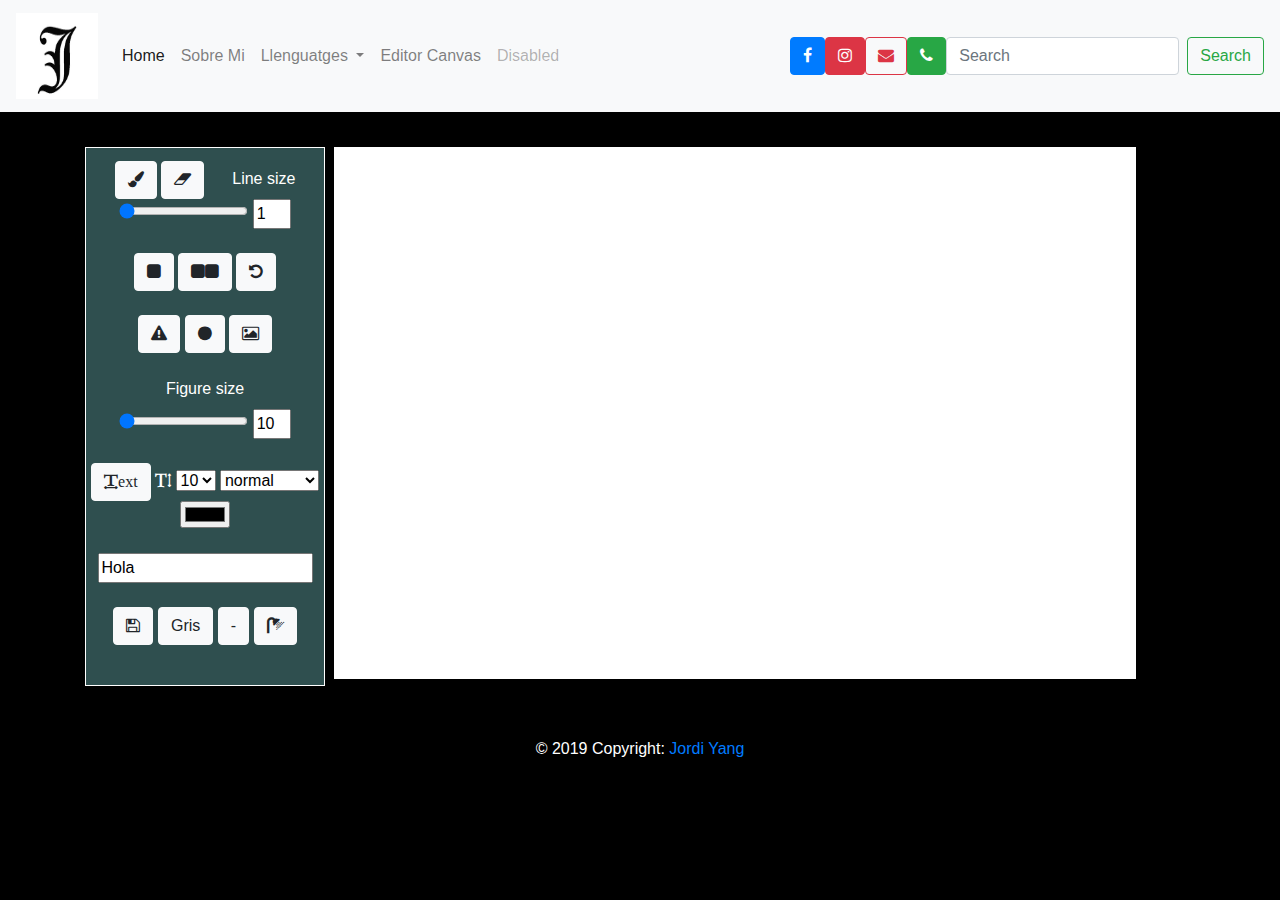
==== editorCanvas.html @ 0b10d238 "CanvasProject" ====
<!doctype html>
<html lang="en">

<head>
    <!-- Required meta tags -->
    <meta charset="utf-8">
    <meta name="viewport" content="width=device-width, initial-scale=1, shrink-to-fit=no">

    <!-- Bootstrap CSS -->
    <link rel="stylesheet" href="https://stackpath.bootstrapcdn.com/bootstrap/4.3.1/css/bootstrap.min.css" integrity="sha384-ggOyR0iXCbMQv3Xipma34MD+dH/1fQ784/j6cY/iJTQUOhcWr7x9JvoRxT2MZw1T" crossorigin="anonymous">

    <link rel="stylesheet" href="https://cdnjs.cloudflare.com/ajax/libs/font-awesome/4.7.0/css/font-awesome.min.css">
    <link rel="stylesheet" type="text/css" href="css/estils.css">
    <title>Bootstrap CDN</title>
    <script src="js/canvas.js"></script>

</head>

<body>



    <nav id="inicioPagina" class="navbar navbar-expand-lg navbar-light bg-light separacionBottom">
        <a class="navbar-brand" href="#finalPagina">
            <img src="img/j.png" style="width:82px; height:86px" title="White flower" alt="Flower">
        </a>
        <button class="navbar-toggler" type="button" data-toggle="collapse" data-target="#navbarSupportedContent" aria-controls="navbarSupportedContent" aria-expanded="false" aria-label="Toggle navigation">
            <span class="navbar-toggler-icon"></span>
        </button>

        <div class="collapse navbar-collapse" id="navbarSupportedContent">
            <ul class="navbar-nav mr-auto">
                <li class="nav-item active">
                    <a class="nav-link" href="primeraActBootstrap.html">Home <span class="sr-only">(current)</span></a>
                </li>
                <li class="nav-item">
                    <a class="nav-link" href="#">Sobre Mi</a>
                </li>


                <li class="nav-item dropdown">
                    <a class="nav-link dropdown-toggle" href="#" id="navbarDropdown" role="button" data-toggle="dropdown" aria-haspopup="true" aria-expanded="false">
                        Llenguatges
                    </a>
                    <div class="dropdown-menu" aria-labelledby="navbarDropdown">
                        <a class="dropdown-item" href="#">C</a>
                        <a class="dropdown-item" href="#">C++</a>
                        <a class="dropdown-item" href="#">C#</a>
                        <a class="dropdown-item" href="#">Java</a>
                        <a class="dropdown-item" href="#">HTML5</a>
                        <a class="dropdown-item" href="#">JavaScript</a>
                        <a class="dropdown-item" href="#">Python</a>
                        <div class="dropdown-divider"></div>
                        <a class="dropdown-item" href="#">Favorite</a>
                    </div>
                </li>

                <li class="nav-item">
                    <a class="nav-link" href="editorCanvas.html">Editor Canvas</a>
                </li>

                <li class="nav-item">
                    <a class="nav-link disabled" href="#" tabindex="-1" aria-disabled="true">Disabled</a>
                </li>
            </ul>


            <a class="btn btn-primary" href="https://www.facebook.com/jordiyang1" target="_blank"><i
                    class="fa fa-facebook"></i></i></a>

            <a class="btn btn-danger" href="https://www.instagram.com/yyyyyyyya11/" target="_blank"><i
                    class="fa fa-instagram"></i></a>

            <a class="btn btn-outline-danger" href="mailto:jordiyang@hotmail.com" target="_blank"><i
                    class="fa fa-envelope"></i></a>

            <a class="btn btn-success" href="tel:611473512" target="_blank"><i class="fa fa-phone"></i></a>




            <form class="form-inline my-2 my-lg-0">
                <input class="form-control mr-sm-2" type="search" placeholder="Search" aria-label="Search">
                <button class="btn btn-outline-success my-2 my-sm-0" type="submit">Search</button>

            </form>

        </div>
    </nav>




    <div class="container separacionBottom">
        <!--container-fluid para que ocupe todo el ancho-->
        <div class="row">
            <div class="col-sm-2 izquierda">
                <!--table-->
                <div id="contenedorBotones">

                    <button class="btn btn-light botones" id="botonPincel"><i class="fa fa-paint-brush"></i></button>
                    <button class="btn btn-light botones" id="botonGoma"><i class="fa fa-eraser "></i></button>
                    <label class="iWhite centrado" for="Size">Line size</label>

                    <input id="rangoPincel" type="range" min="1" max="100" value="1" />
                    <input id="rangoInput" type="text" size="1" value="1" /><br><br>

                    <button class="btn btn-light botones" id="botonCuadrado"><i class="fa fa-square"></i></button>
                    <button class="btn btn-light botones" id="botonRectangulo"><i class="fa fa-square"></i><i
                            class="fa fa-square"></i></button>
                    <button class="btn btn-light botones" id="botonRotacion"><i class="fa fa-undo"></i></button><br><br>

                    <button class="btn btn-light botones" id="botonTriangulo"><i
                            class="fa fa-exclamation-triangle"></i></button>
                    <button class="btn btn-light botones" id="botonCirculo"><i class="fa fa-circle"></i></button>
                    <button class="btn btn-light botones" id="botonImagen"><i class="fa fa-image"></i></button><br><br>

                    <label class="iWhite" for="Size">Figure size</label><br>
                    <input id="rangoFigura" type="range" min="10" max="100" value="10" />
                    <input id="rangoInputFigura" type="text" size="1" value="10" /><br><br>



                    <button class="btn btn-light botones" id="botonTexto"><i class="fa fa-text-width">ext</i></button>
                    <i class="fa fa-text-height iWhite"></i>
                    <select id="selectTamLetra">
                        <option value="value1">8</option>
                        <option value="value2" selected>10</option>
                        <option value="value3">12</option>
                        <option value="value4">16</option>
                        <option value="value5">20</option>
                        <option value="value6">24</option>
                        <option value="value7">32</option>
                        <option value="value8">40</option>

                    </select>
                    <select id="selectFontStyle">
                        <option value="value1" selected>normal</option>
                        <option value="value2">italic</option>
                        <option value="value3">oblique</option>
                        <option value="value4">bold</option>
                        <option value="value5">small-caps</option>
                    </select>

                    <input id="botonColor" type="color" placeholder="#000">
                    <br><br>
                    <input id="textoPersonalizado" type="text" name="firstname" value="Hola" /><br><br>

                    <a href="#" id="descargarImagen">
                        <button class="btn btn-light botones" id="botonGuardar"><i class="fa fa-save"></i></button>
                    </a>
                    <button class="btn btn-light botones" id="botonGris">Gris</button>

                    <button class="btn btn-light botones" id="botonAlternarColor"> -</i></button>

                    <button class="btn btn-light botones" id="botonClear"><i class="fa fa-shower"></i></button><br>



                </div>


            </div>

            <div class="col-sm-10 text-center">
                <canvas id="canvas" width="800" height="530"></canvas>


            </div>


        </div>
    </div>


    <!-- Footer -->
    <footer id="finalPagina" class="page-footer font-small blue">

        <!-- Copyright -->
        <div class="footer-copyright text-center py-3 footerCopyright">© 2019 Copyright:
            <a href="#inicioPagina"> Jordi Yang</a>
        </div>
        <!-- Copyright -->

    </footer>
    <!-- Footer -->



    <!-- Optional JavaScript -->
    <!-- jQuery first, then Popper.js, then Bootstrap JS -->
    <script src="https://code.jquery.com/jquery-3.3.1.slim.min.js" integrity="sha384-q8i/X+965DzO0rT7abK41JStQIAqVgRVzpbzo5smXKp4YfRvH+8abtTE1Pi6jizo" crossorigin="anonymous"></script>
    <script src="https://cdnjs.cloudflare.com/ajax/libs/popper.js/1.14.7/umd/popper.min.js" integrity="sha384-UO2eT0CpHqdSJQ6hJty5KVphtPhzWj9WO1clHTMGa3JDZwrnQq4sF86dIHNDz0W1" crossorigin="anonymous"></script>
    <script src="https://stackpath.bootstrapcdn.com/bootstrap/4.3.1/js/bootstrap.min.js" integrity="sha384-JjSmVgyd0p3pXB1rRibZUAYoIIy6OrQ6VrjIEaFf/nJGzIxFDsf4x0xIM+B07jRM" crossorigin="anonymous"></script>


</body>

</html>
---- css/estils.css ----
body {
    background-color: black;
}

.separacionBottom {
    margin-bottom: 2.2em;
}

.footerCopyright {
    color: white;
}

@media screen and (min-width: 1024px) {
    /* reglas CSS */
    #responsiveCarousel {
        width: 70em;
        margin: 0 auto;
    }
}

#canvas {
    border: solid white 1px;
    background-color: white;
    text-align: center;
}

#contenedorBotones {
    padding-top: 8%;
    width: 150%;
    height: 100%;
    border: 1px solid white;
    text-align: center;
    background-color: darkslategrey;
}

.iWhite {
    color: white;
}

.centrado {
    margin-left: 10%;
}

.videoMP4 {
    margin-top: 5%;
    margin-bottom: 5%;
    margin-left: auto;
    margin-right: auto;
    display: block;
}

.botones:hover {
    color: white;
    /* Permalink - use to edit and share this gradient: https://colorzilla.com/gradient-editor/#000000+0,000000+100&0.65+0,0+100;Neutral+Density */
    background: -moz-linear-gradient(top, rgba(0, 0, 0, 0.65) 0%, rgba(0, 0, 0, 0) 100%);
    /* FF3.6-15 */
    background: -webkit-linear-gradient(top, rgba(0, 0, 0, 0.65) 0%, rgba(0, 0, 0, 0) 100%);
    /* Chrome10-25,Safari5.1-6 */
    background: linear-gradient(to bottom, rgba(0, 0, 0, 0.65) 0%, rgba(0, 0, 0, 0) 100%);
    /* W3C, IE10+, FF16+, Chrome26+, Opera12+, Safari7+ */
    filter: progid: DXImageTransform.Microsoft.gradient( startColorstr='#a6000000', endColorstr='#00000000', GradientType=0);
    /* IE6-9 */
}
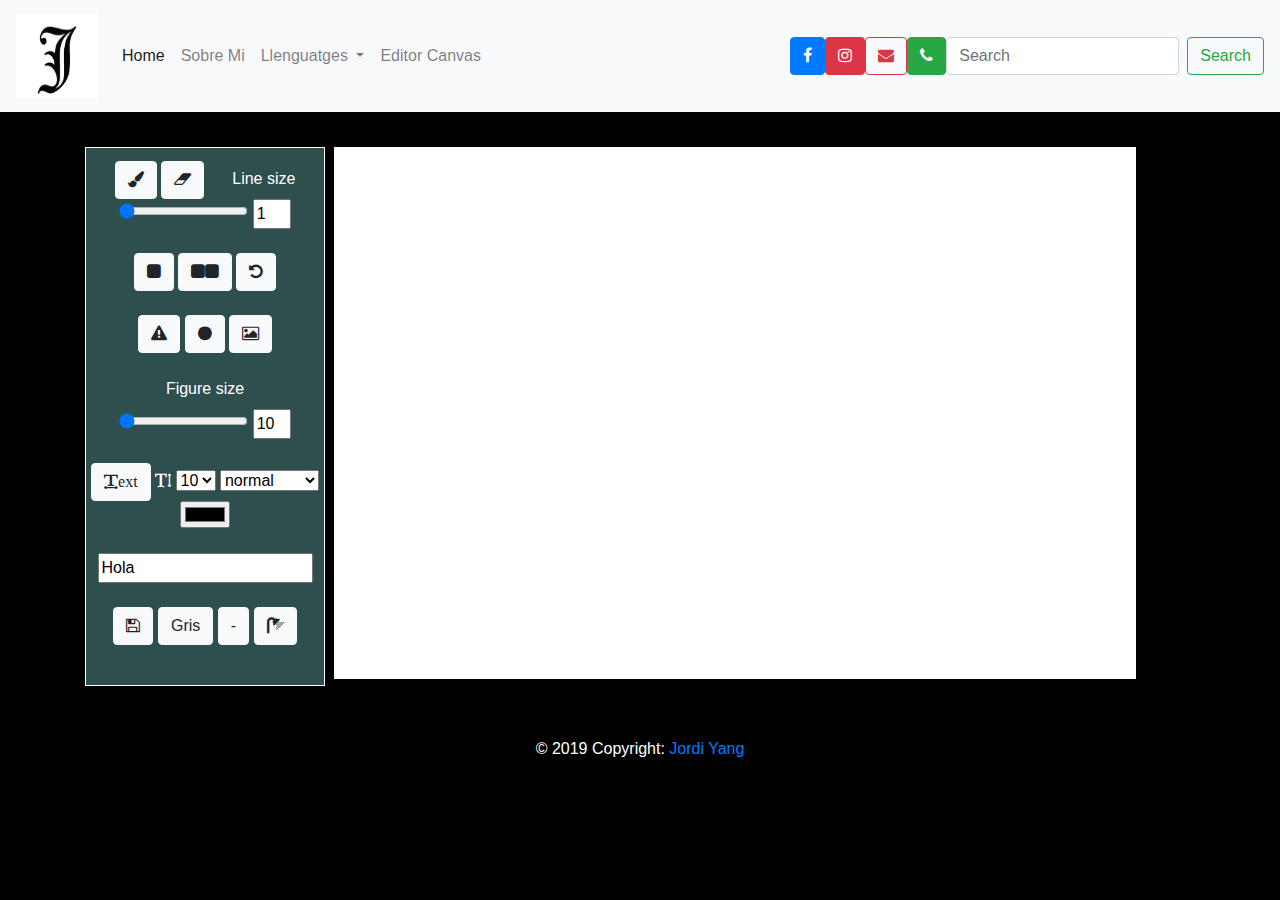
==== commit 3c7d0b4b: "09/11/19-13:40" ====
--- a/editorCanvas.html
+++ b/editorCanvas.html
@@ -31,7 +31,7 @@
         <div class="collapse navbar-collapse" id="navbarSupportedContent">
             <ul class="navbar-nav mr-auto">
                 <li class="nav-item active">
-                    <a class="nav-link" href="primeraActBootstrap.html">Home <span class="sr-only">(current)</span></a>
+                    <a class="nav-link" href="index.html">Home <span class="sr-only">(current)</span></a>
                 </li>
                 <li class="nav-item">
                     <a class="nav-link" href="#">Sobre Mi</a>
@@ -59,9 +59,7 @@
                     <a class="nav-link" href="editorCanvas.html">Editor Canvas</a>
                 </li>
 
-                <li class="nav-item">
-                    <a class="nav-link disabled" href="#" tabindex="-1" aria-disabled="true">Disabled</a>
-                </li>
+
             </ul>
 
 
--- a/css/estils.css
+++ b/css/estils.css
@@ -41,6 +41,18 @@
     margin-left: 10%;
 }
 
+.alineadoCentro {
+    text-align: center;
+}
+
+.alineadoCentro h1 {
+    color: rgb(216, 214, 214);
+}
+
+.alineadoCentro p {
+    color: rgb(135, 178, 184);
+}
+
 .videoMP4 {
     margin-top: 5%;
     margin-bottom: 5%;
